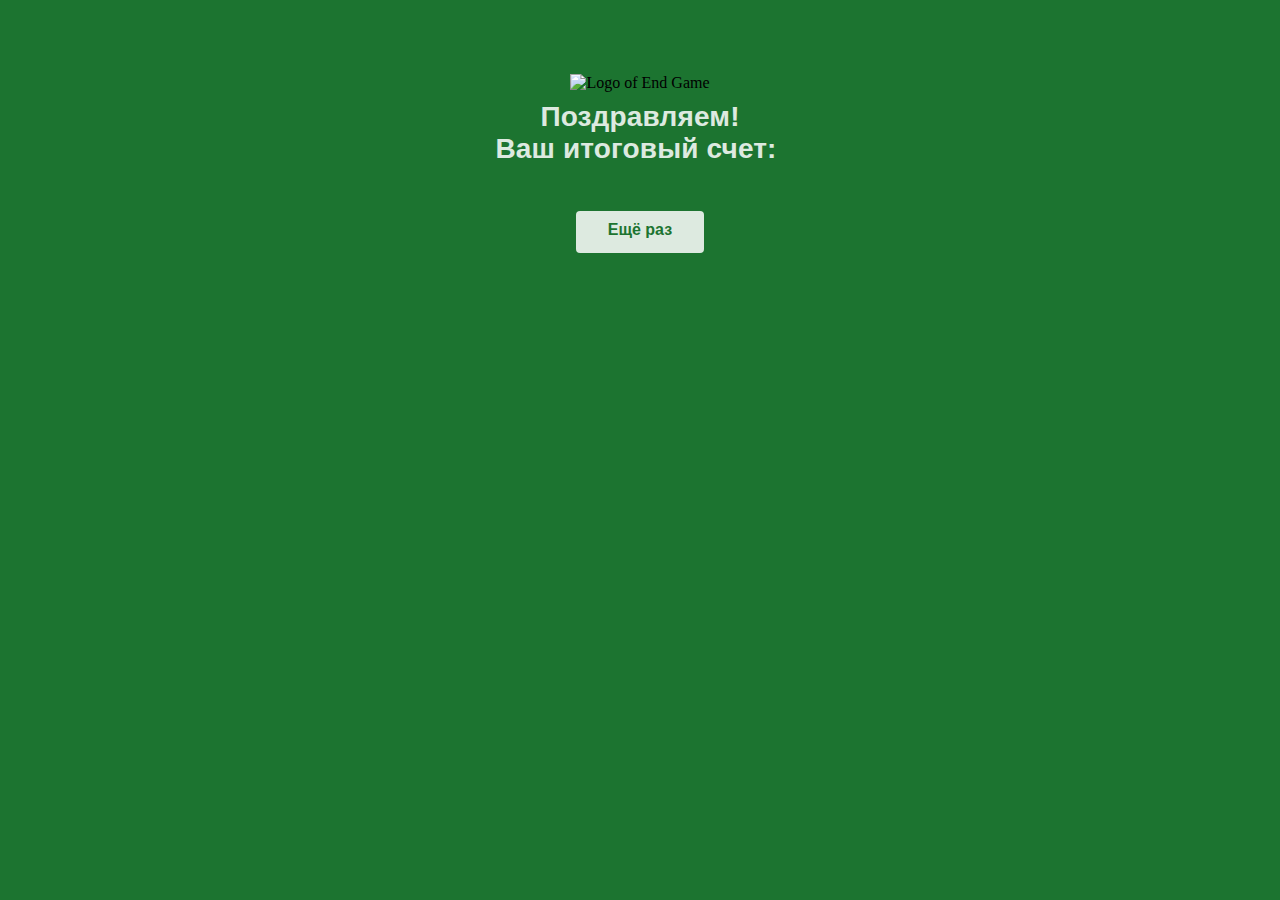
==== end.html @ be6a73dd "Add some files from project" ====
<!DOCTYPE html>
<html>
	<head>
		<meta charset="utf-8" />
		<title>Game "Memory" Over</title>
		<link rel="stylesheet" href="style.css" />
	</head>
	<body onload="getScore()">
		<div class="end-div">
			<img class="end-img" src="./pic/assets/Group 2@2x.png" alt="Logo of End Game">
			<div class="p" id="end-p">Поздравляем!</br> Ваш итоговый счет: <div id="endscore"></div></div>
			<a href="index.html" data-tid="EndGame-retryGame"><div class="button" id="end-button">Ещё раз</div></a>
		</div>
	<script src="./scripts/end.js" defer></script>
	</body>
</html>
---- style.css ----
@charset "UTF-8";

body{
	background: #1C7430;
}

div{
	text-align: center;
	margin-bottom: 0px;
}

.start-div{
	margin-top: 94px;
}

.end-div{
	margin-top: 74px;
}

.deck-div{
	margin: 0 auto;
	color: #fff;
	margin-top: 54px;
	width: 700px;
}

.start-img{
	margin-top: 0px;
	width: 503px;
	height: 262px;
}

.end-img{
	margin-top: 0px;
	width: 516px;
	height: 275px;	
}

.p{
	font-size: 28px;
	font-family: segoe ui,sans-serif;
	font-weight: bold;
	color: #fff;
	opacity: 0.85;
}

div#start-p{
	margin-top: 20px;
	height: 38px;
	text-transform: uppercase;
	letter-spacing: 0.2px;
}

div#end-p{
	margin-top: 9px;
	height: 70px;
	letter-spacing: 0.15px;
}

@-webkit-keyframes pulsate {
  50% {color: #1C7430; text-shadow: 0 -0.5px rgba(0,0,0,.5), 0 0 2px #ffd, 0 0 2px #1C7430;}
}

.button{
	color: #1C7430;
	margin: 0 auto;
	background: #fff;
	opacity: 0.85;
	border-radius: 4px;
	font-family: segoe ui,sans-serif;
	font-weight: bold;
	font-size: 16px;
	letter-spacing: 0px;
	-webkit-animation: pulsate 1.2s linear infinite;
	-moz-animation: pulsate 1.2s linear infinite;
	-o-animation: pulsate 1.2s linear infinite;
	animation: pulsate 1.2s linear infinite;
}

div#start-button{
	margin-top: 34px;
	width: 104px;
	height: 22px;
	padding: 10px 20px;
}

div#end-button{
	margin-top: 40px;
	width: 68px;
	height: 22px;	
	padding: 10px 30px;
}

div#endscore{
	display: inline-block;
}

a {
	color: #fff;
	text-decoration: none;
}

a#restart {
	font-weight: 600;
	letter-spacing: -0.25px;
}

.deck{
	display: inline-block;
	text-align: right;
	opacity: 0.8;
	font-size: 14px;
	padding: 0px;
	font-family: segoe ui,sans-serif;
	letter-spacing: 0px;
}

div#deck-head-left{
	text-align: center;
	width: 102px;
	height: 19px;
}

div#deck-head-center{
	width: 568px;
	height: 19px;
	font-weight: bold;
}

div#score{
	width: 20px;
	height: 18px;
	font-family:'Conv_chicago',Sans-Serif;
}

.button:hover{
	opacity:0.5;
	-webkit-animation-play-state: paused;
	-moz-animation-play-state: paused;
	-o-animation-play-state: paused;
	animation-play-state: paused;
}

.cards{
	width: 100px;
	height: 140px;
	cursor: pointer;
	display: inline-block;
}

.animated-start {
  -webkit-animation-duration: 0.5s;
  animation-duration: 0.5s;
  -webkit-animation-fill-mode: both;
  animation-fill-mode: both;
}

.animated {
  -webkit-animation-duration: 0.35s;
  animation-duration: 0.35s;
  -webkit-animation-fill-mode: both;
  animation-fill-mode: both;
}

.animated.infinite {
  -webkit-animation-iteration-count: infinite;
  animation-iteration-count: infinite;
}

/* Далее идут keyframes взятые из animate.css 

 * animate.css -http://daneden.me/animate
 * Version - 3.6.0
 * Licensed under the MIT license - http://opensource.org/licenses/MIT
 *
 * Copyright (c) 2018 Daniel Eden
*/

@-webkit-keyframes flipInX {
  from {
    -webkit-transform: perspective(400px) rotate3d(1, 0, 0, 90deg);
    transform: perspective(400px) rotate3d(1, 0, 0, 90deg);
    -webkit-animation-timing-function: ease-in;
    animation-timing-function: ease-in;
    opacity: 0;
  }

  40% {
    -webkit-transform: perspective(400px) rotate3d(1, 0, 0, -20deg);
    transform: perspective(400px) rotate3d(1, 0, 0, -20deg);
    -webkit-animation-timing-function: ease-in;
    animation-timing-function: ease-in;
  }

  60% {
    -webkit-transform: perspective(400px) rotate3d(1, 0, 0, 10deg);
    transform: perspective(400px) rotate3d(1, 0, 0, 10deg);
    opacity: 1;
  }

  80% {
    -webkit-transform: perspective(400px) rotate3d(1, 0, 0, -5deg);
    transform: perspective(400px) rotate3d(1, 0, 0, -5deg);
  }

  to {
    -webkit-transform: perspective(400px);
    transform: perspective(400px);
  }
}

@keyframes flipInX {
  from {
    -webkit-transform: perspective(400px) rotate3d(1, 0, 0, 90deg);
    transform: perspective(400px) rotate3d(1, 0, 0, 90deg);
    -webkit-animation-timing-function: ease-in;
    animation-timing-function: ease-in;
    opacity: 0;
  }

  40% {
    -webkit-transform: perspective(400px) rotate3d(1, 0, 0, -20deg);
    transform: perspective(400px) rotate3d(1, 0, 0, -20deg);
    -webkit-animation-timing-function: ease-in;
    animation-timing-function: ease-in;
  }

  60% {
    -webkit-transform: perspective(400px) rotate3d(1, 0, 0, 10deg);
    transform: perspective(400px) rotate3d(1, 0, 0, 10deg);
    opacity: 1;
  }

  80% {
    -webkit-transform: perspective(400px) rotate3d(1, 0, 0, -5deg);
    transform: perspective(400px) rotate3d(1, 0, 0, -5deg);
  }

  to {
    -webkit-transform: perspective(400px);
    transform: perspective(400px);
  }
}

.flipInX {
  -webkit-backface-visibility: visible !important;
  backface-visibility: visible !important;
  -webkit-animation-name: flipInX;
  animation-name: flipInX;
}

@-webkit-keyframes flipInY {
  from {
    -webkit-transform: perspective(400px) rotate3d(0, -1, 0, 90deg);
    transform: perspective(400px) rotate3d(0, -1, 0, 90deg);
    -webkit-animation-timing-function: ease-in;
    animation-timing-function: ease-in;
    opacity: 0;
  }

  40% {
    -webkit-transform: perspective(400px) rotate3d(0, -1, 0, -20deg);
    transform: perspective(400px) rotate3d(0, -1, 0, -20deg);
    -webkit-animation-timing-function: ease-in;
    animation-timing-function: ease-in;
  }

  60% {
    -webkit-transform: perspective(400px) rotate3d(0, -1, 0, 10deg);
    transform: perspective(400px) rotate3d(0, -1, 0, 10deg);
    opacity: 1;
  }

  80% {
    -webkit-transform: perspective(400px) rotate3d(0, -1, 0, -5deg);
    transform: perspective(400px) rotate3d(0, -1, 0, -5deg);
  }

  to {
    -webkit-transform: perspective(400px);
    transform: perspective(400px);
  }
}

@keyframes flipInY {
  from {
    -webkit-transform: perspective(400px) rotate3d(0, -1, 0, 90deg);
    transform: perspective(400px) rotate3d(0, -1, 0, 90deg);
    -webkit-animation-timing-function: ease-in;
    animation-timing-function: ease-in;
    opacity: 0;
  }

  40% {
    -webkit-transform: perspective(400px) rotate3d(0, -1, 0, -20deg);
    transform: perspective(400px) rotate3d(0, -1, 0, -20deg);
    -webkit-animation-timing-function: ease-in;
    animation-timing-function: ease-in;
  }

  60% {
    -webkit-transform: perspective(400px) rotate3d(0, -1, 0, 10deg);
    transform: perspective(400px) rotate3d(0, -1, 0, 10deg);
    opacity: 1;
  }

  80% {
    -webkit-transform: perspective(400px) rotate3d(0, -1, 0, -5deg);
    transform: perspective(400px) rotate3d(0, -1, 0, -5deg);
  }

  to {
    -webkit-transform: perspective(400px);
    transform: perspective(400px);
  }
}

.flipInY {
  -webkit-backface-visibility: visible !important;
  backface-visibility: visible !important;
  -webkit-animation-name: flipInY;
  animation-name: flipInY;
}

@-webkit-keyframes flipOutY {
  from {
    -webkit-transform: perspective(400px);
    transform: perspective(400px);
  }

  30% {
    -webkit-transform: perspective(400px) rotate3d(0, 1, 0, -15deg);
    transform: perspective(400px) rotate3d(0, 1, 0, -15deg);
    opacity: 1;
  }

  to {
    -webkit-transform: perspective(400px) rotate3d(0, 1, 0, 90deg);
    transform: perspective(400px) rotate3d(0, 1, 0, 90deg);
    opacity: 0;
  }
}

@keyframes flipOutY {
  from {
    -webkit-transform: perspective(400px);
    transform: perspective(400px);
  }

  30% {
    -webkit-transform: perspective(400px) rotate3d(0, 1, 0, -15deg);
    transform: perspective(400px) rotate3d(0, 1, 0, -15deg);
    opacity: 1;
  }

  to {
    -webkit-transform: perspective(400px) rotate3d(0, 1, 0, 90deg);
    transform: perspective(400px) rotate3d(0, 1, 0, 90deg);
    opacity: 0;
  }
}

.flipOutY {
  -webkit-animation-duration: 0.75s;
  animation-duration: 0.75s;
  -webkit-backface-visibility: visible !important;
  backface-visibility: visible !important;
  -webkit-animation-name: flipOutY;
  animation-name: flipOutY;
}

@-webkit-keyframes zoomOutDown {
  40% {
    opacity: 1;
    -webkit-transform: scale3d(0.475, 0.475, 0.475) translate3d(0, -60px, 0);
    transform: scale3d(0.475, 0.475, 0.475) translate3d(0, -60px, 0);
    -webkit-animation-timing-function: cubic-bezier(0.55, 0.055, 0.675, 0.19);
    animation-timing-function: cubic-bezier(0.55, 0.055, 0.675, 0.19);
  }

  to {
    opacity: 0;
    -webkit-transform: scale3d(0.1, 0.1, 0.1) translate3d(0, 2000px, 0);
    transform: scale3d(0.1, 0.1, 0.1) translate3d(0, 2000px, 0);
    -webkit-transform-origin: center bottom;
    transform-origin: center bottom;
    -webkit-animation-timing-function: cubic-bezier(0.175, 0.885, 0.32, 1);
    animation-timing-function: cubic-bezier(0.175, 0.885, 0.32, 1);
  }
}

@keyframes zoomOutDown {
  40% {
    opacity: 1;
    -webkit-transform: scale3d(0.475, 0.475, 0.475) translate3d(0, -60px, 0);
    transform: scale3d(0.475, 0.475, 0.475) translate3d(0, -60px, 0);
    -webkit-animation-timing-function: cubic-bezier(0.55, 0.055, 0.675, 0.19);
    animation-timing-function: cubic-bezier(0.55, 0.055, 0.675, 0.19);
  }

  to {
    opacity: 0;
    -webkit-transform: scale3d(0.1, 0.1, 0.1) translate3d(0, 2000px, 0);
    transform: scale3d(0.1, 0.1, 0.1) translate3d(0, 2000px, 0);
    -webkit-transform-origin: center bottom;
    transform-origin: center bottom;
    -webkit-animation-timing-function: cubic-bezier(0.175, 0.885, 0.32, 1);
    animation-timing-function: cubic-bezier(0.175, 0.885, 0.32, 1);
  }
}

.zoomOutDown {
  -webkit-animation-name: zoomOutDown;
  animation-name: zoomOutDown;
}
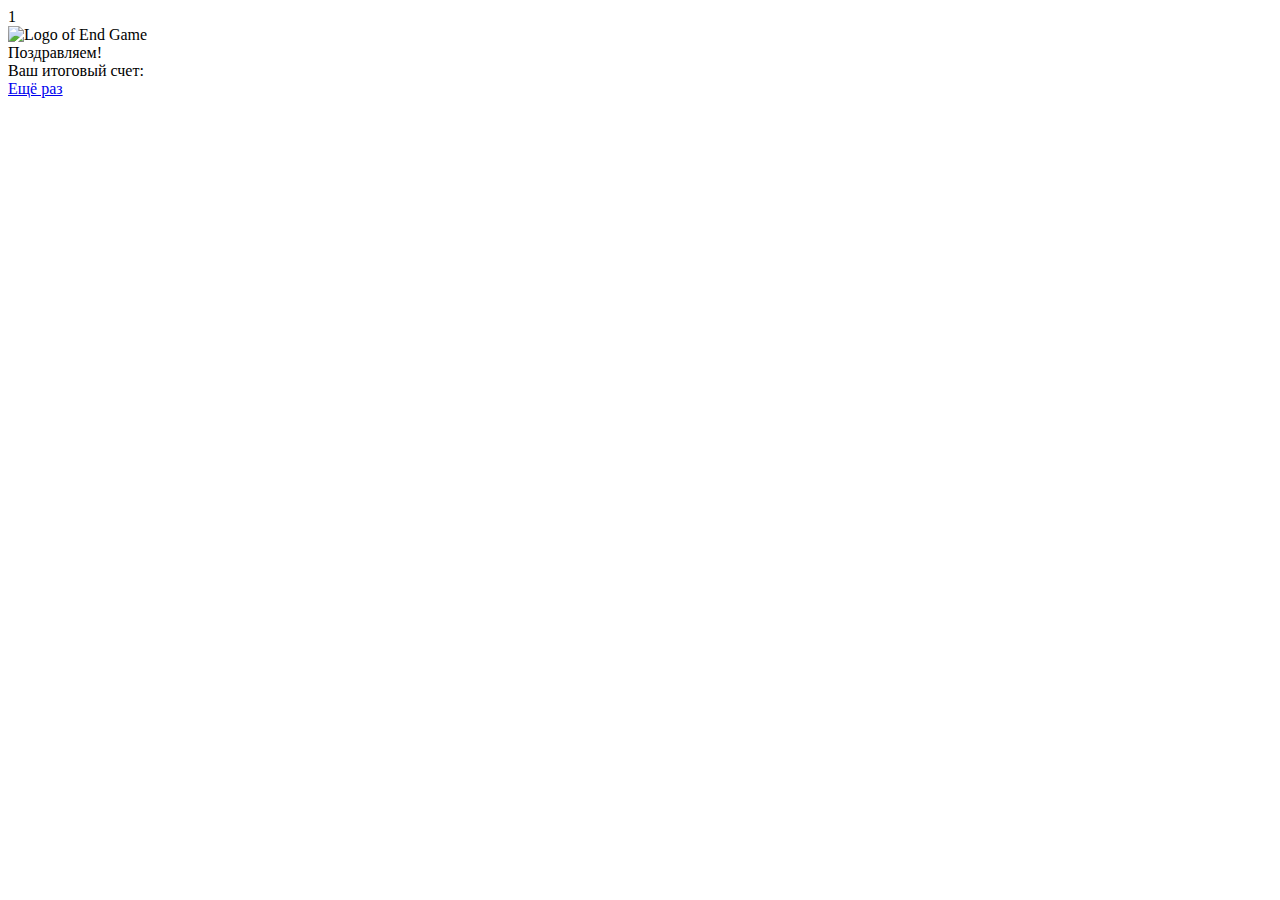
==== commit 2dd8bc91: "Update lang" ====
--- a/end.html
+++ b/end.html
@@ -3,8 +3,8 @@
 	<head>
 		<meta charset="utf-8" />
 		<title>Game "Memory" Over</title>
-		<link rel="stylesheet" href="style.css" />
-	</head>
+		<link rel="stylesheet" href="stylesheet/style.css" />
+	</head>1
 	<body onload="getScore()">
 		<div class="end-div">
 			<img class="end-img" src="./pic/assets/Group 2@2x.png" alt="Logo of End Game">
